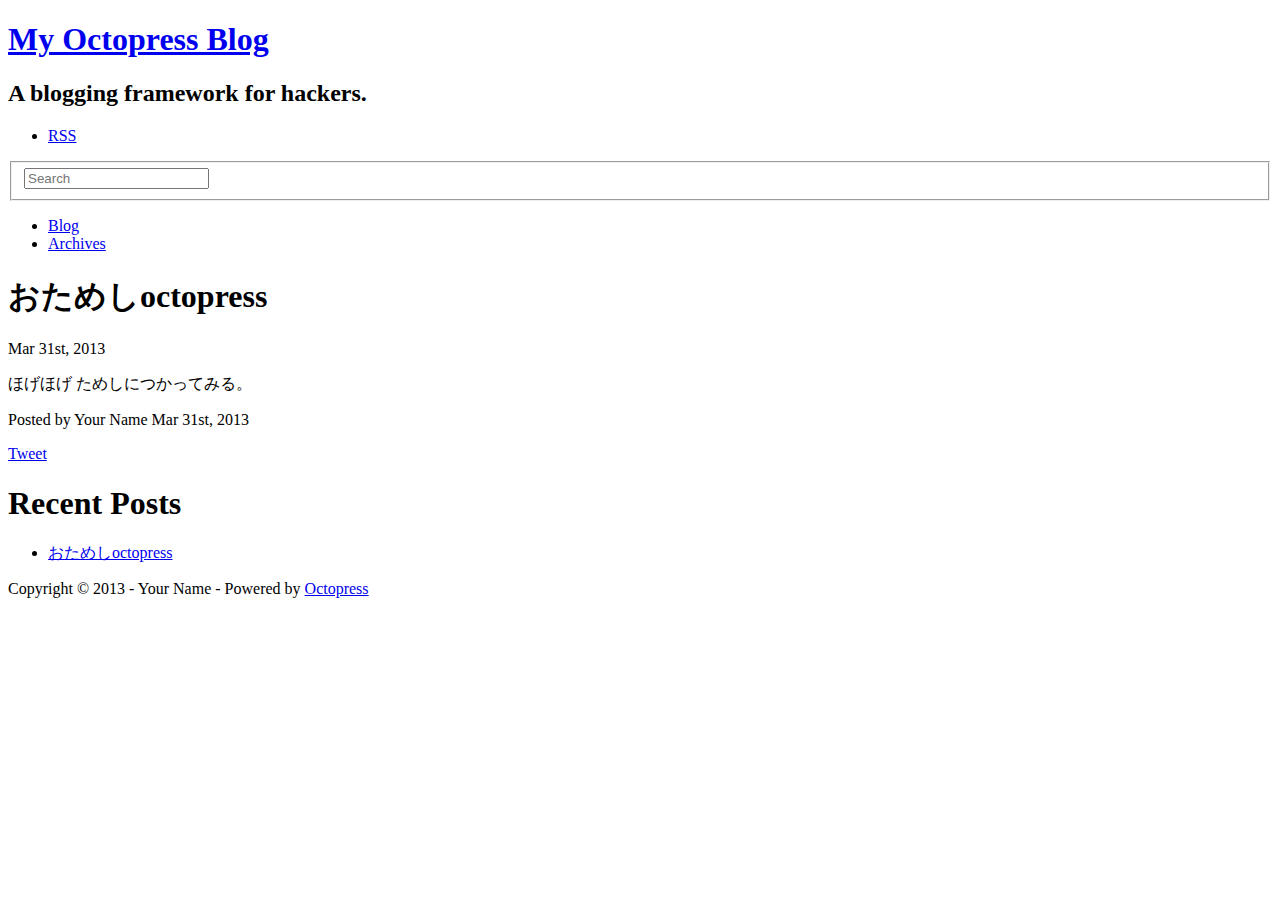
==== blog/2013/03/31/octopress_test/index.html @ e7a3604e "Site updated at 2013-03-31 05:51:20 UTC" ====
<!DOCTYPE html>
<!--[if IEMobile 7 ]><html class="no-js iem7"><![endif]-->
<!--[if lt IE 9]><html class="no-js lte-ie8"><![endif]-->
<!--[if (gt IE 8)|(gt IEMobile 7)|!(IEMobile)|!(IE)]><!--><html class="no-js" lang="en"><!--<![endif]-->
<head>
  <meta charset="utf-8">
  <title>おためしoctopress - My Octopress Blog</title>
  <meta name="author" content="Your Name">

  
  <meta name="description" content="ほげほげ
ためしにつかってみる。
">
  

  <!-- http://t.co/dKP3o1e -->
  <meta name="HandheldFriendly" content="True">
  <meta name="MobileOptimized" content="320">
  <meta name="viewport" content="width=device-width, initial-scale=1">

  
  <link rel="canonical" href="http://fifnel.github.com/blog/blog/2013/03/31/octopress_test">
  <link href="/blog/favicon.png" rel="icon">
  <link href="/blog/stylesheets/screen.css" media="screen, projection" rel="stylesheet" type="text/css">
  <link href="/blog/atom.xml" rel="alternate" title="My Octopress Blog" type="application/atom+xml">
  <script src="/blog/javascripts/modernizr-2.0.js"></script>
  <script src="//ajax.googleapis.com/ajax/libs/jquery/1.9.1/jquery.min.js"></script>
  <script>!window.jQuery && document.write(unescape('%3Cscript src="./javascripts/lib/jquery.min.js"%3E%3C/script%3E'))</script>
  <script src="/blog/javascripts/octopress.js" type="text/javascript"></script>
  <!--Fonts from Google"s Web font directory at http://google.com/webfonts -->
<link href="http://fonts.googleapis.com/css?family=PT+Serif:regular,italic,bold,bolditalic" rel="stylesheet" type="text/css">
<link href="http://fonts.googleapis.com/css?family=PT+Sans:regular,italic,bold,bolditalic" rel="stylesheet" type="text/css">

  

</head>

<body   >
  <header role="banner"><hgroup>
  <h1><a href="/blog/">My Octopress Blog</a></h1>
  
    <h2>A blogging framework for hackers.</h2>
  
</hgroup>

</header>
  <nav role="navigation"><ul class="subscription" data-subscription="rss">
  <li><a href="/blog/atom.xml" rel="subscribe-rss" title="subscribe via RSS">RSS</a></li>
  
</ul>
  
<form action="http://google.com/search" method="get">
  <fieldset role="search">
    <input type="hidden" name="q" value="site:fifnel.github.com/blog" />
    <input class="search" type="text" name="q" results="0" placeholder="Search"/>
  </fieldset>
</form>
  
<ul class="main-navigation">
  <li><a href="/blog/">Blog</a></li>
  <li><a href="/blog/blog/archives">Archives</a></li>
</ul>

</nav>
  <div id="main">
    <div id="content">
      <div>
<article class="hentry" role="article">
  
  <header>
    
      <h1 class="entry-title">おためしoctopress</h1>
    
    
      <p class="meta">
        








  


<time datetime="2013-03-31T14:41:00+09:00" pubdate data-updated="true">Mar 31<span>st</span>, 2013</time>
        
      </p>
    
  </header>


<div class="entry-content"><p>ほげほげ
ためしにつかってみる。</p>
</div>


  <footer>
    <p class="meta">
      
  

<span class="byline author vcard">Posted by <span class="fn">Your Name</span></span>

      








  


<time datetime="2013-03-31T14:41:00+09:00" pubdate data-updated="true">Mar 31<span>st</span>, 2013</time>
      


    </p>
    
      <div class="sharing">
  
  <a href="http://twitter.com/share" class="twitter-share-button" data-url="http://fifnel.github.com/blog/blog/2013/03/31/octopress_test/" data-via="" data-counturl="http://fifnel.github.com/blog/blog/2013/03/31/octopress_test/" >Tweet</a>
  
  
  
</div>

    
    <p class="meta">
      
      
    </p>
  </footer>
</article>

</div>

<aside class="sidebar">
  
    <section>
  <h1>Recent Posts</h1>
  <ul id="recent_posts">
    
      <li class="post">
        <a href="/blog/blog/2013/03/31/octopress_test/">おためしoctopress</a>
      </li>
    
  </ul>
</section>





  
</aside>


    </div>
  </div>
  <footer role="contentinfo"><p>
  Copyright &copy; 2013 - Your Name -
  <span class="credit">Powered by <a href="http://octopress.org">Octopress</a></span>
</p>

</footer>
  







  <script type="text/javascript">
    (function(){
      var twitterWidgets = document.createElement('script');
      twitterWidgets.type = 'text/javascript';
      twitterWidgets.async = true;
      twitterWidgets.src = 'http://platform.twitter.com/widgets.js';
      document.getElementsByTagName('head')[0].appendChild(twitterWidgets);
    })();
  </script>





</body>
</html>
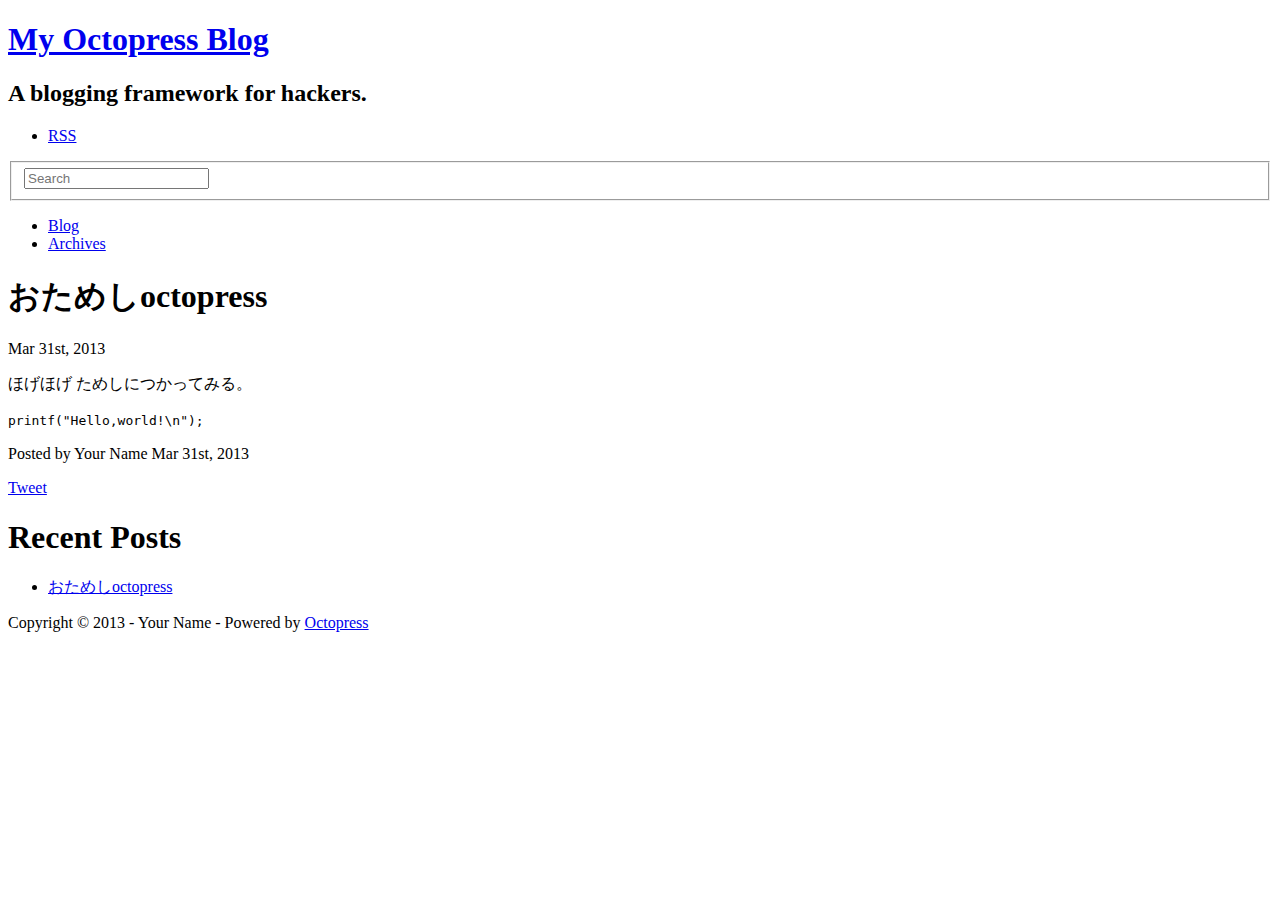
==== commit e6874e1d: "Site updated at 2013-03-31 05:54:38 UTC" ====
--- a/blog/2013/03/31/octopress_test/index.html
+++ b/blog/2013/03/31/octopress_test/index.html
@@ -10,8 +10,7 @@
 
   
   <meta name="description" content="ほげほげ
-ためしにつかってみる。
-">
+ためしにつかってみる。 printf("Hello,world!\n"); ">
   
 
   <!-- http://t.co/dKP3o1e -->
@@ -95,6 +94,10 @@
 
 <div class="entry-content"><p>ほげほげ
 ためしにつかってみる。</p>
+
+<p><code>
+printf("Hello,world!\n");
+</code></p>
 </div>
 
 
